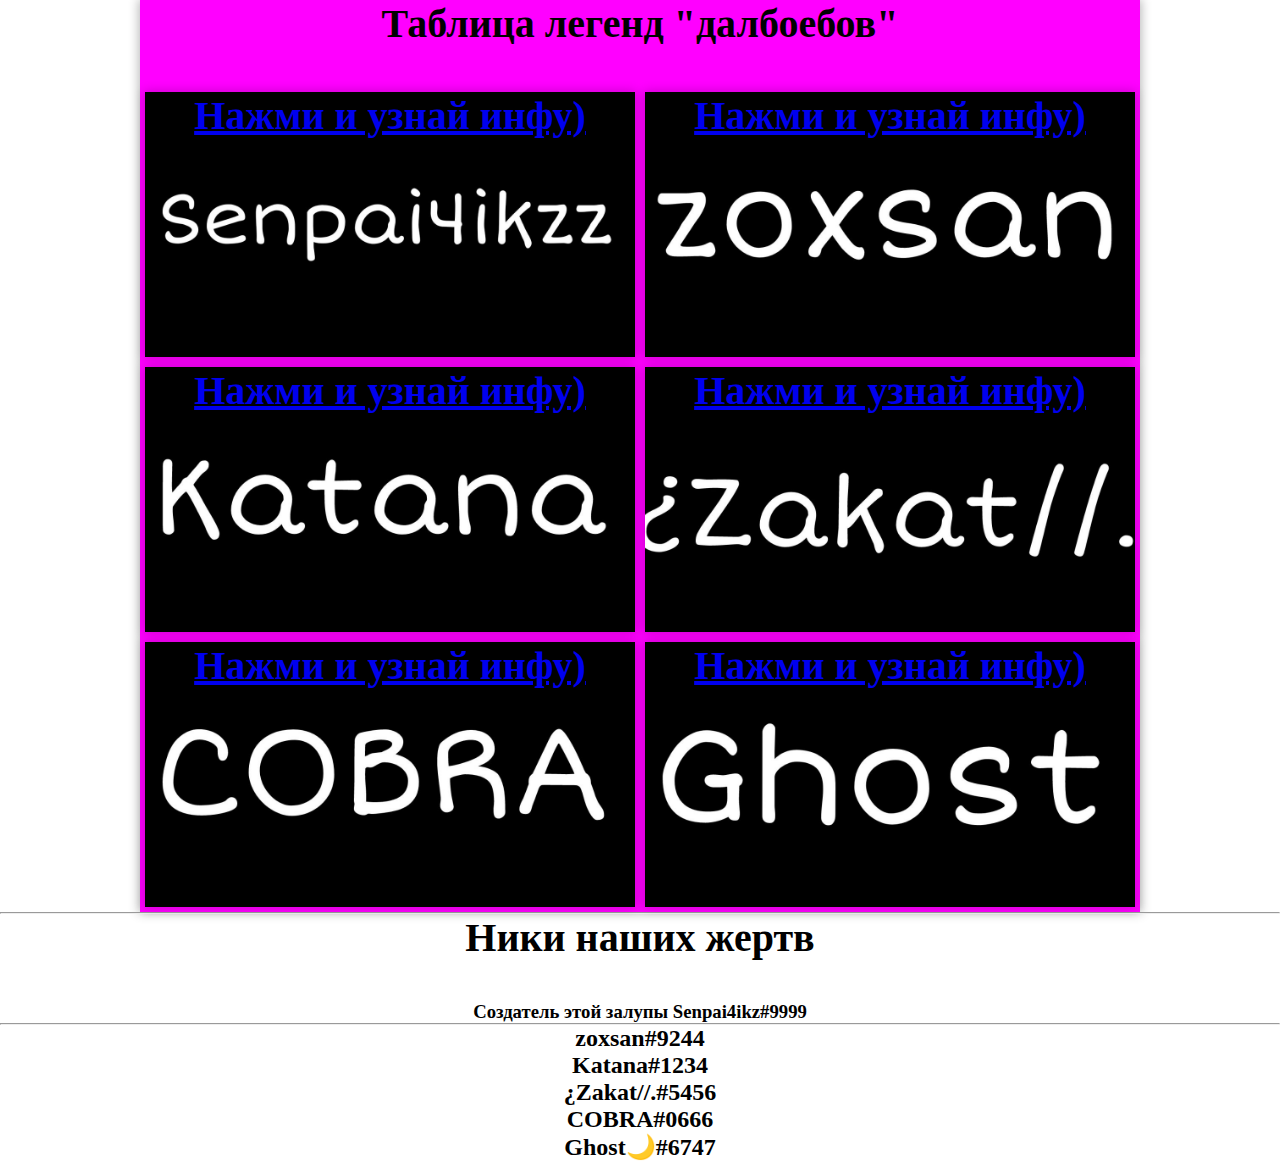
==== index.html @ b31c9425 "Add files via upload" ====
<!DOCTYPE html>
<html lang="en">
<head>
	<meta charset="UTF-8">
	<meta name="viewport" content="width=device-width, initial-scale=1.0">
	<link rel="stylesheet" type="text/css" href="maim.css">
	<title>!закаткраш</title>
</head>
<body>
	<div class="main">
		<h1>Таблица легенд "далбоебов"</h1>
		<div class="photo"><a href="Senp.html" target="_blank"><center><h1>Нажми и узнай инфу)</h1></center></a></div>
		<div class="photo"><a href="zoxsan.html" target="_/blank"><center><h1>Нажми и узнай инфу)</h1></center></a></div>
		<div class="photo"><a href="katana.html" target="_/blank"><center><h1>Нажми и узнай инфу)</h1></center></a></div>
		<div class="photo"><a href="zakat.html" target="_/blank"><center><h1>Нажми и узнай инфу)</h1></center></a></div>
		<div class="photo"><a href="COBRA.html" target="_/blank"><center><h1>Нажми и узнай инфу)</h1></center></a></div>
		<div class="photo"><a href="ghost.html" target="_/blank"><center><h1>Нажми и узнай инфу)</h1></center></a></div>
	</div>
	<hr></hr>
	<center><h1>Ники  наших жертв</h1></center>
	<center><h3>Создатель этой залупы Senpai4ikz#9999</h3></center>
	<hr></hr>
	<center><h2>zoxsan#9244</h2></center>
	<center><h2>Katana#1234</h2></center>
	<center><h2>¿Zakat//.#5456</h2></center>
	<center><h2>COBRA#0666</h2></center>
	<center><h2>Ghost🌙#6747</h2></center>
</body>
</html>
---- maim.css ----
*{
	padding: 0;
	margin: 0;
	box-sizing: border-box;
	-moz-box-sizing: border-box;
	-webkit-box-sizing: border-box;
}
body{
	background-color: #FFFFFF;
}
h1{
	width: 100%;
	text-align: center;
	font-size: 40px;
	margin-bottom: 40px;
}
.main{
	background-color: #FF00FF;
	display: flex;
	width: 95%;
	max-width: 1000px;
	margin: auto;
	flex-wrap: wrap; 
	justify-content: center;
	box-shadow: 0 0 10px 1px rgba(0, 0, 0, 0.3);
}
.photo{
	max-height: 265px;
	max-width: 490px;
	width: calc(50% - 10px);
	height:calc(95vw / 2 / 16 * 9) ;
	background-color: #FFFFFF;
	margin: 5px;
	background-position: center;
	background-size: cover;
	transition: all 0.5s ease;
	box-shadow: 0 0 10px 1px rgba(0, 0, 0, 0.2);
}
.photo:hover{
	transform: rotate(3deg) scale(1.07);
	box-shadow: 0 0 20px 1px rgba(0, 0, 0, 0.4);
}

.photo:nth-child(2){
	background-image: url(бравл2.jpg);
}

.photo:nth-child(3){
	background-image: url(бравл3.jpg);
}

.photo:nth-child(4){
	background-image: url(бравл4.jpg);
}

.photo:nth-child(5){
	background-image: url(бравл5.jpg);

}
.photo:nth-child(6){
	background-image: url(бравл6.jpg);
}

.photo:nth-child(7){
	background-image: url(бравл7.jpg);
}
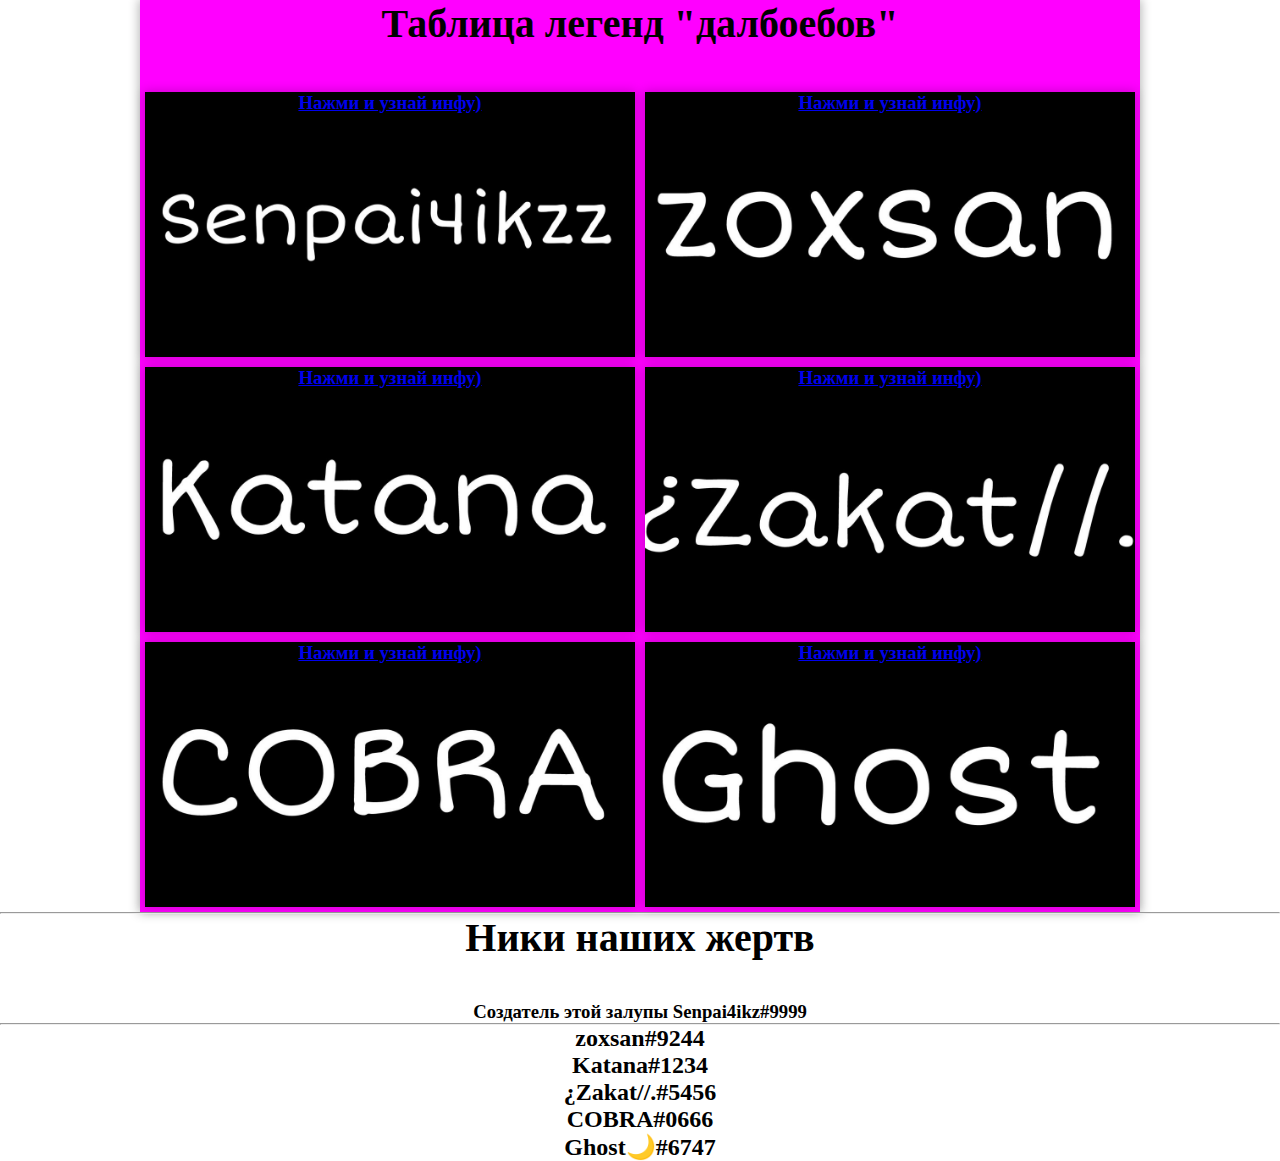
==== commit 13c124c1: "Update index.html" ====
--- a/index.html
+++ b/index.html
@@ -9,12 +9,12 @@
 <body>
 	<div class="main">
 		<h1>Таблица легенд "далбоебов"</h1>
-		<div class="photo"><a href="Senp.html" target="_blank"><center><h1>Нажми и узнай инфу)</h1></center></a></div>
-		<div class="photo"><a href="zoxsan.html" target="_/blank"><center><h1>Нажми и узнай инфу)</h1></center></a></div>
-		<div class="photo"><a href="katana.html" target="_/blank"><center><h1>Нажми и узнай инфу)</h1></center></a></div>
-		<div class="photo"><a href="zakat.html" target="_/blank"><center><h1>Нажми и узнай инфу)</h1></center></a></div>
-		<div class="photo"><a href="COBRA.html" target="_/blank"><center><h1>Нажми и узнай инфу)</h1></center></a></div>
-		<div class="photo"><a href="ghost.html" target="_/blank"><center><h1>Нажми и узнай инфу)</h1></center></a></div>
+		<div class="photo"><a href="Senp.html" target="_blank"><center><h3>Нажми и узнай инфу)</h3</center></a></div>
+		<div class="photo"><a href="zoxsan.html" target="_/blank"><center><h3>Нажми и узнай инфу)</h3></center></a></div>
+		<div class="photo"><a href="katana.html" target="_/blank"><center><h3>Нажми и узнай инфу)</h3></center></a></div>
+		<div class="photo"><a href="zakat.html" target="_/blank"><center><h3>Нажми и узнай инфу)</h3></center></a></div>
+		<div class="photo"><a href="COBRA.html" target="_/blank"><center><h3>Нажми и узнай инфу)</h3></center></a></div>
+		<div class="photo"><a href="ghost.html" target="_/blank"><center><h3>Нажми и узнай инфу)</h3></center></a></div>
 	</div>
 	<hr></hr>
 	<center><h1>Ники  наших жертв</h1></center>
@@ -26,4 +26,4 @@
 	<center><h2>COBRA#0666</h2></center>
 	<center><h2>Ghost🌙#6747</h2></center>
 </body>
-</html>+</html>
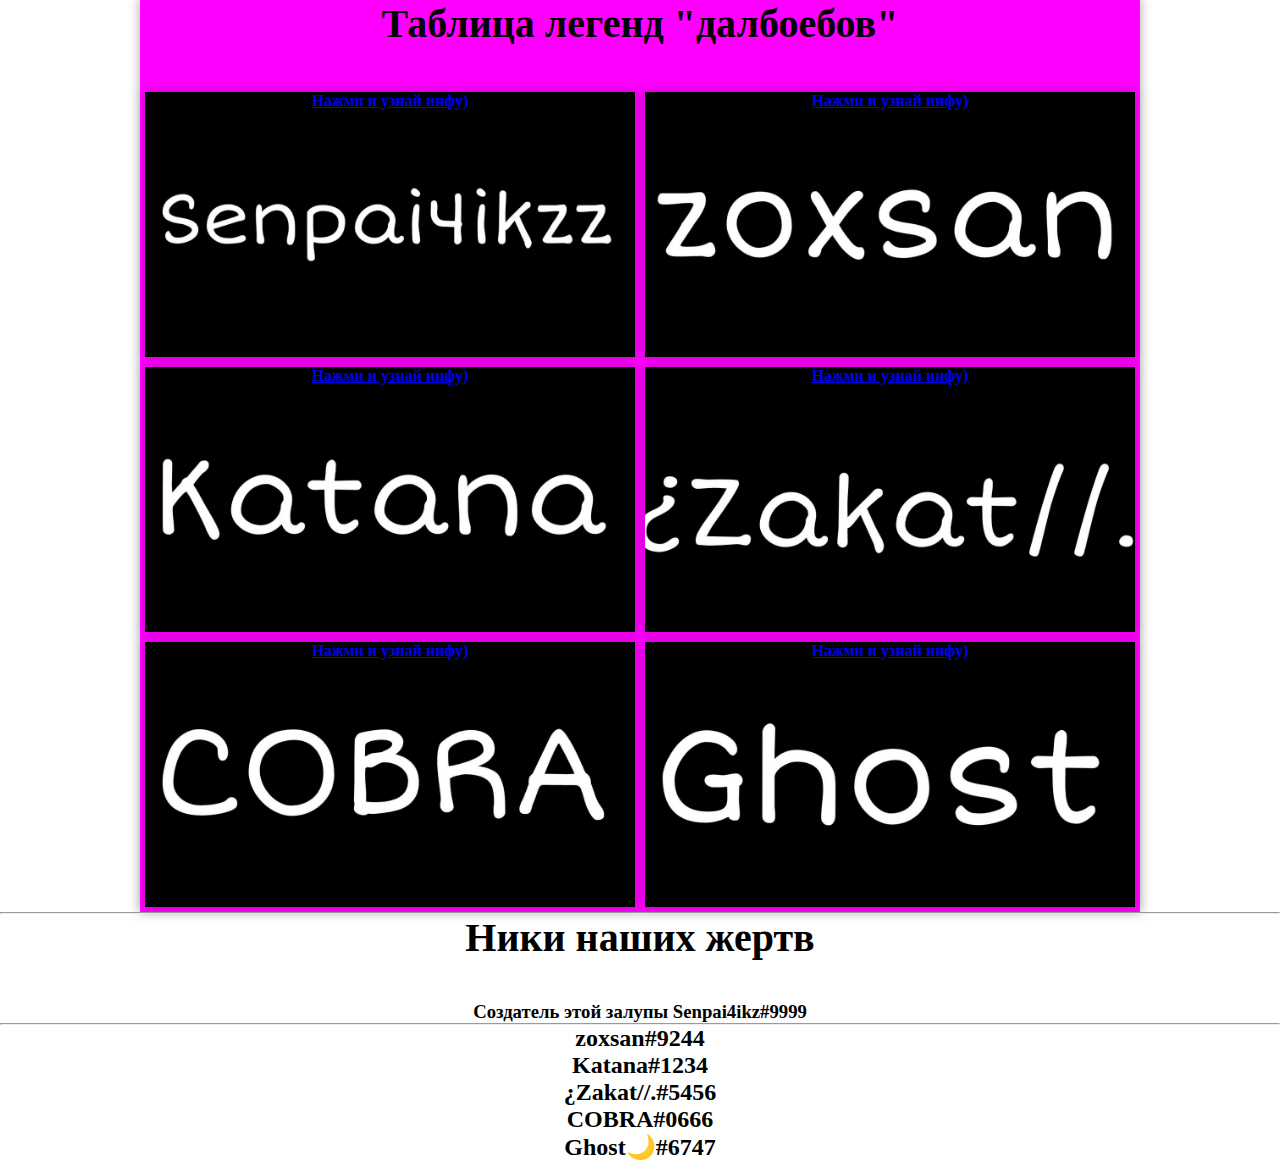
==== commit a6143abc: "Update index.html" ====
--- a/index.html
+++ b/index.html
@@ -9,12 +9,12 @@
 <body>
 	<div class="main">
 		<h1>Таблица легенд "далбоебов"</h1>
-		<div class="photo"><a href="Senp.html" target="_blank"><center><h3>Нажми и узнай инфу)</h3</center></a></div>
-		<div class="photo"><a href="zoxsan.html" target="_/blank"><center><h3>Нажми и узнай инфу)</h3></center></a></div>
-		<div class="photo"><a href="katana.html" target="_/blank"><center><h3>Нажми и узнай инфу)</h3></center></a></div>
-		<div class="photo"><a href="zakat.html" target="_/blank"><center><h3>Нажми и узнай инфу)</h3></center></a></div>
-		<div class="photo"><a href="COBRA.html" target="_/blank"><center><h3>Нажми и узнай инфу)</h3></center></a></div>
-		<div class="photo"><a href="ghost.html" target="_/blank"><center><h3>Нажми и узнай инфу)</h3></center></a></div>
+		<div class="photo"><a href="Senp.html" target="_blank"><center><h4>Нажми и узнай инфу)</h4></center></a></div>
+		<div class="photo"><a href="zoxsan.html" target="_/blank"><center><h4>Нажми и узнай инфу)</h4></center></a></div>
+		<div class="photo"><a href="katana.html" target="_/blank"><center><h4>Нажми и узнай инфу)</h4></center></a></div>
+		<div class="photo"><a href="zakat.html" target="_/blank"><center><h4>Нажми и узнай инфу)</h4></center></a></div>
+		<div class="photo"><a href="COBRA.html" target="_/blank"><center><h4>Нажми и узнай инфу)</h4></center></a></div>
+		<div class="photo"><a href="ghost.html" target="_/blank"><center><h4>Нажми и узнай инфу)</h4></center></a></div>
 	</div>
 	<hr></hr>
 	<center><h1>Ники  наших жертв</h1></center>
